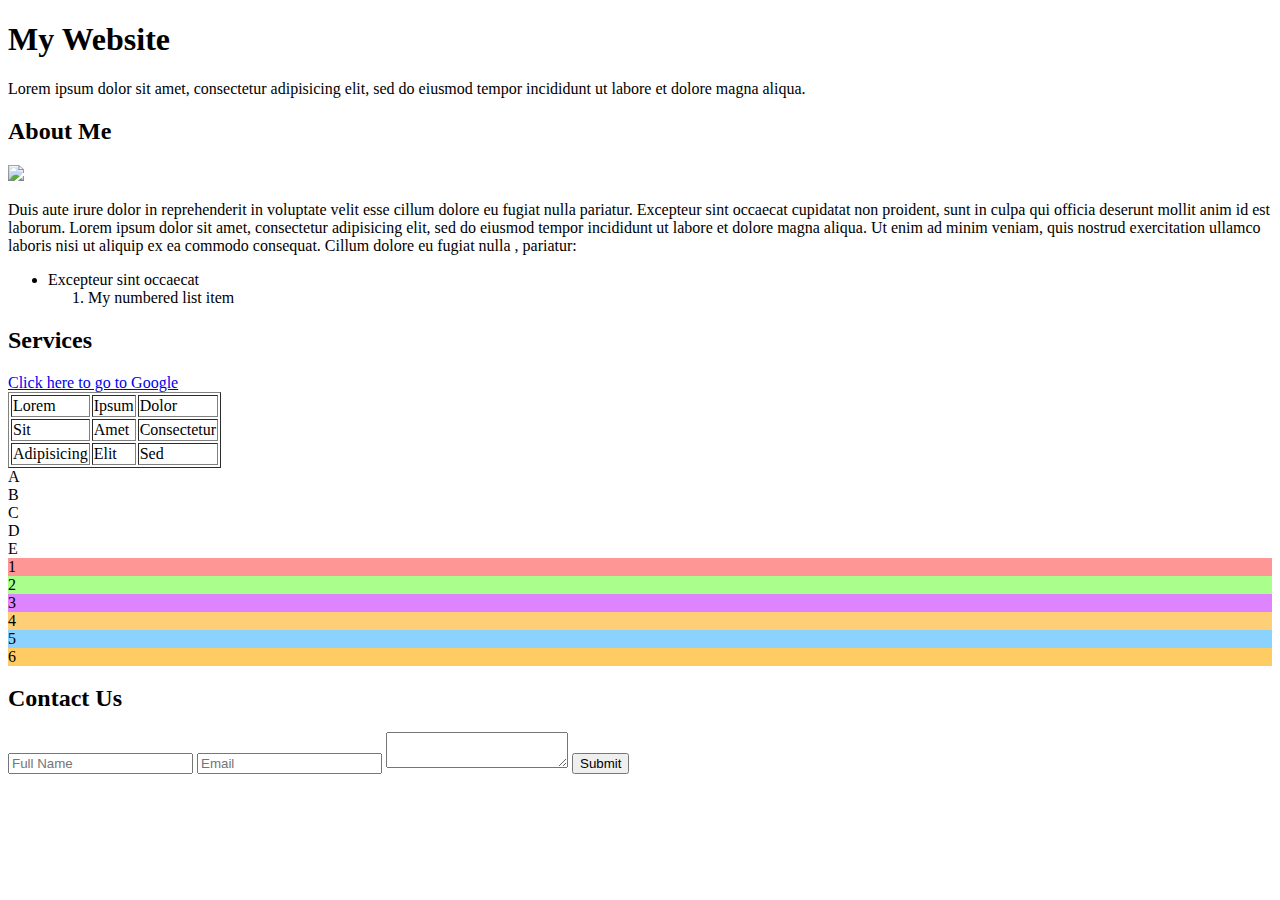
==== My Website with CCS/index.html @ 653fb724 "init: My Website with CCS/index.html&style.css" ====
<!DOCTYPE html>
<html lang="en">

<head>
    <meta charset="UTF-8">
    <meta http-equiv="X-UA-Compatible" content="IE=edge">
    <meta name="viewport" content="width=device-width, initial-scale=1.0">
    <link rel="stylesheet" href="style.css">
    <title>My Website</title>
</head>

<body>
    <h1 id="title">My Website</h1>

    <p class="para-text">Lorem ipsum dolor sit amet, consectetur adipisicing elit, sed do eiusmod tempor incididunt ut labore et dolore magna aliqua.</p>

    <h2 class="subtitle" id="about-me">About Me</h2>

    <img src="../img/img-1.jpg" id="about-us-image">

    <p class="para-text">Duis aute irure dolor in reprehenderit in voluptate velit esse cillum dolore eu fugiat nulla pariatur. Excepteur sint occaecat cupidatat non proident, sunt in culpa qui officia deserunt mollit anim id est laborum.

        <span class="italics">Lorem ipsum dolor sit amet</span>, consectetur adipisicing elit, sed do eiusmod tempor incididunt ut labore et dolore magna aliqua. Ut enim ad minim veniam, quis nostrud exercitation ullamco laboris nisi ut aliquip ex ea
        commodo consequat. Cillum dolore eu fugiat nulla , pariatur:

        <ul>
            <li class="list-item">Excepteur sint occaecat</li>
            <ol>
                <li class="list-item">My numbered list item</li>
            </ol>
        </ul>
    </p>

    <h2 class="subtitle">Services</h2>

    <a href="http://www.google.com" class="link">Click here to go to Google</a>

    <table border="1" class="site-table">
        <thead>
            <tr>
                <td>Lorem</td>
                <td>Ipsum</td>
                <td>Dolor</td>
            </tr>
        </thead>
        <tbody>
            <tr>
                <td>Sit</td>
                <td>Amet</td>
                <td>Consectetur</td>
            </tr>
            <tr>
                <td>Adipisicing</td>
                <td>Elit</td>
                <td>Sed</td>
            </tr>

        </tbody>
    </table>


    <div id="service-image"></div>


    <div class="container">
        <div class="container-item" style="order: 4;
	flex: 1 1 100px;
	align-self: center;
	">A</div>
        <div class="container-item" style="order: 3;
	flex: 1 3 100px;
	align-self: flex-end;
	">B</div>
        <div class="container-item" style="order: 5;
	flex: 5 1 100px;
	align-self: flex-start;
	">C</div>
        <div class="container-item" style="order: 1;
	flex: 1 0 100px;
	align-self: flex-start;
	">D</div>
        <div class="container-item" style="order: 2;
	flex: 1 1 100px;
	align-self: center;
	">E</div>
    </div>

    <div class="grid-container">
        <div class="grid-item" style="
	background: rgb(255, 150, 150);
	grid-area: 2 / 1 / span 2 / span 3;
	">1</div>
        <div class="grid-item" style="
	background: rgb(170, 255, 140);
	">2</div>
        <div class="grid-item" style="
	background: rgb(222, 132, 255);
	">3</div>
        <div class="grid-item" style="
	background: rgb(255, 207, 119);
	">4</div>
        <div class="grid-item" style="
	background: rgb(140, 210, 255);
	">5</div>
        <div class="grid-item" style="
	background: rgb(255, 203, 99);
	">6</div>
    </div>

    <h2 class="subtitle">Contact Us</h2>

    <form>
        <input type="text" placeholder="Full Name" class="form-input">
        <input type="email" placeholder="Email" class="form-input">
        <textarea></textarea>
        <button class="submit-button">Submit</button>
    </form>
</body>

</html>
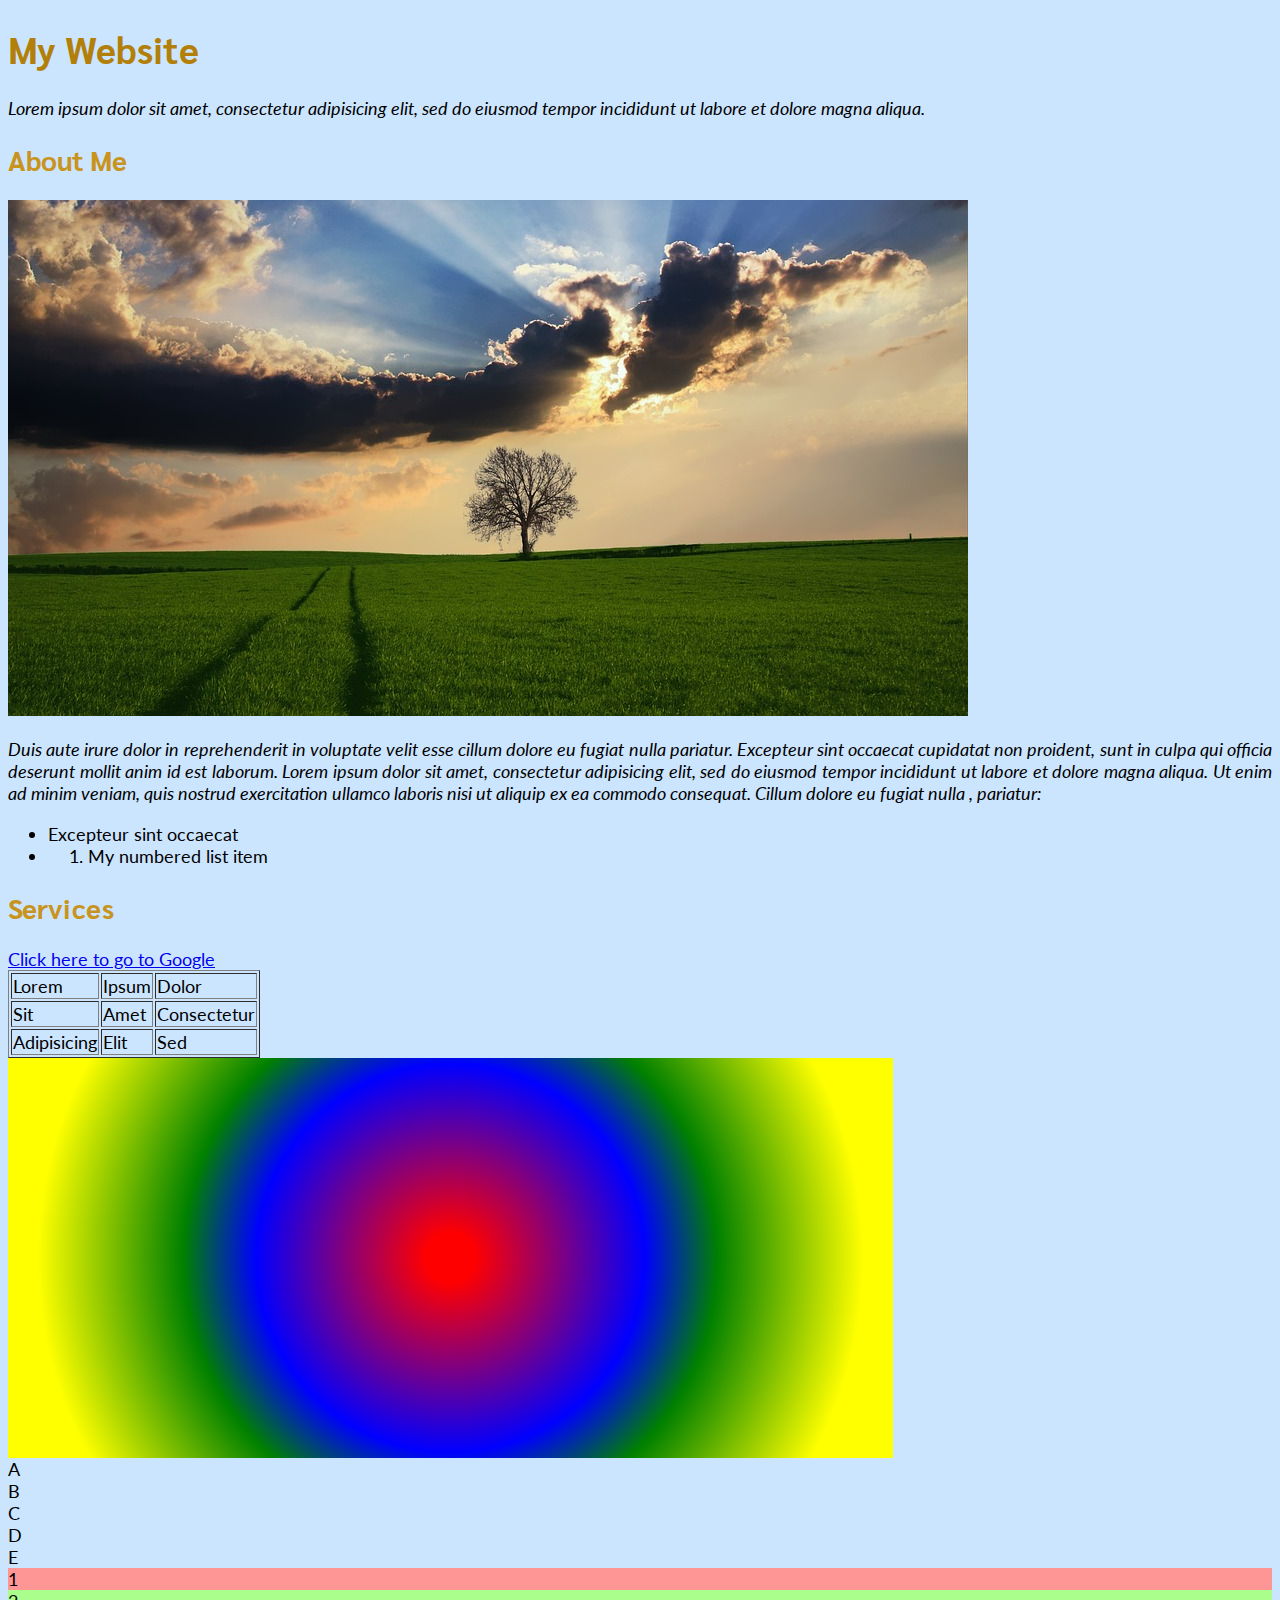
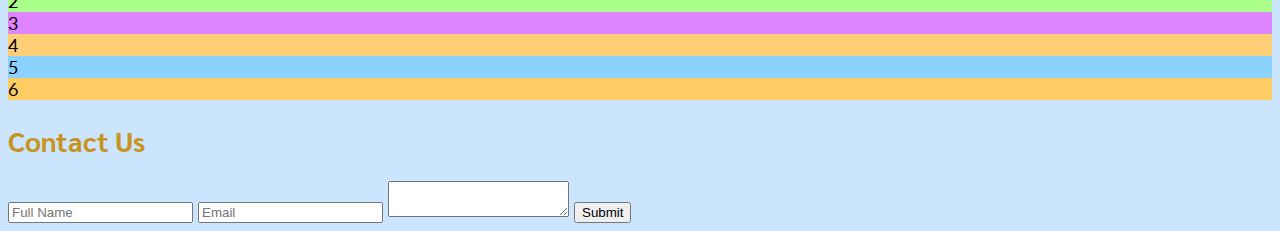
==== commit 98d9dc12: "add style1.css" ====
--- a/My Website with CCS/index.html
+++ b/My Website with CCS/index.html
@@ -5,6 +5,9 @@
     <meta charset="UTF-8">
     <meta http-equiv="X-UA-Compatible" content="IE=edge">
     <meta name="viewport" content="width=device-width, initial-scale=1.0">
+    <link rel="preconnect" href="https://fonts.googleapis.com">
+    <link rel="preconnect" href="https://fonts.gstatic.com" crossorigin>
+    <link href="https://fonts.googleapis.com/css2?family=Lato:wght@400;700&family=Sarabun&display=swap" rel="stylesheet">
     <link rel="stylesheet" href="style.css">
     <title>My Website</title>
 </head>
@@ -16,7 +19,7 @@
 
     <h2 class="subtitle" id="about-me">About Me</h2>
 
-    <img src="../img/img-1.jpg" id="about-us-image">
+    <img src="./img/img-1.jpg" class="link" id="about-us-image">
 
     <p class="para-text">Duis aute irure dolor in reprehenderit in voluptate velit esse cillum dolore eu fugiat nulla pariatur. Excepteur sint occaecat cupidatat non proident, sunt in culpa qui officia deserunt mollit anim id est laborum.
 
@@ -25,9 +28,11 @@
 
         <ul>
             <li class="list-item">Excepteur sint occaecat</li>
-            <ol>
-                <li class="list-item">My numbered list item</li>
-            </ol>
+            <li>
+                <ol>
+                    <li class="list-item">My numbered list item</li>
+                </ol>
+            </li>
         </ul>
     </p>
 
@@ -60,6 +65,7 @@
 
 
     <div id="service-image"></div>
+    <!-- <img src="./img/img-2.jpg" alt="img-2"> -->
 
 
     <div class="container">
--- a/My Website with CCS/style.css
+++ b/My Website with CCS/style.css
@@ -0,0 +1,33 @@
+body {
+    background: linear-gradient(to bottom, rgb(204, 229, 255), rgb(204, 229, 255));
+    /* text-transform: uppercase; */
+    font-size: 1.15em;
+    text-align: justify;
+    font-family: 'Lato';
+}
+
+#title {
+    color: rgb(178, 128, 9);
+    font-family: 'Sarabun', sans-serif;
+}
+
+.subtitle {
+    color: rgb(200, 148, 30);
+    font-family: 'Sarabun', sans-serif;
+}
+
+.para-text {
+    font-style: oblique;
+}
+
+#service-image {
+    height: 400px;
+    width: 70%;
+    /* background: linear-gradient(215deg, rgb(94,255,126), rgb(94,255,126, 0)); */
+    /* background-size: cover; */
+    background: radial-gradient(circle, red 5%, blue 40%, green 55%, yellow 85%);
+}
+
+.link {
+    text-decoration: underline;
+}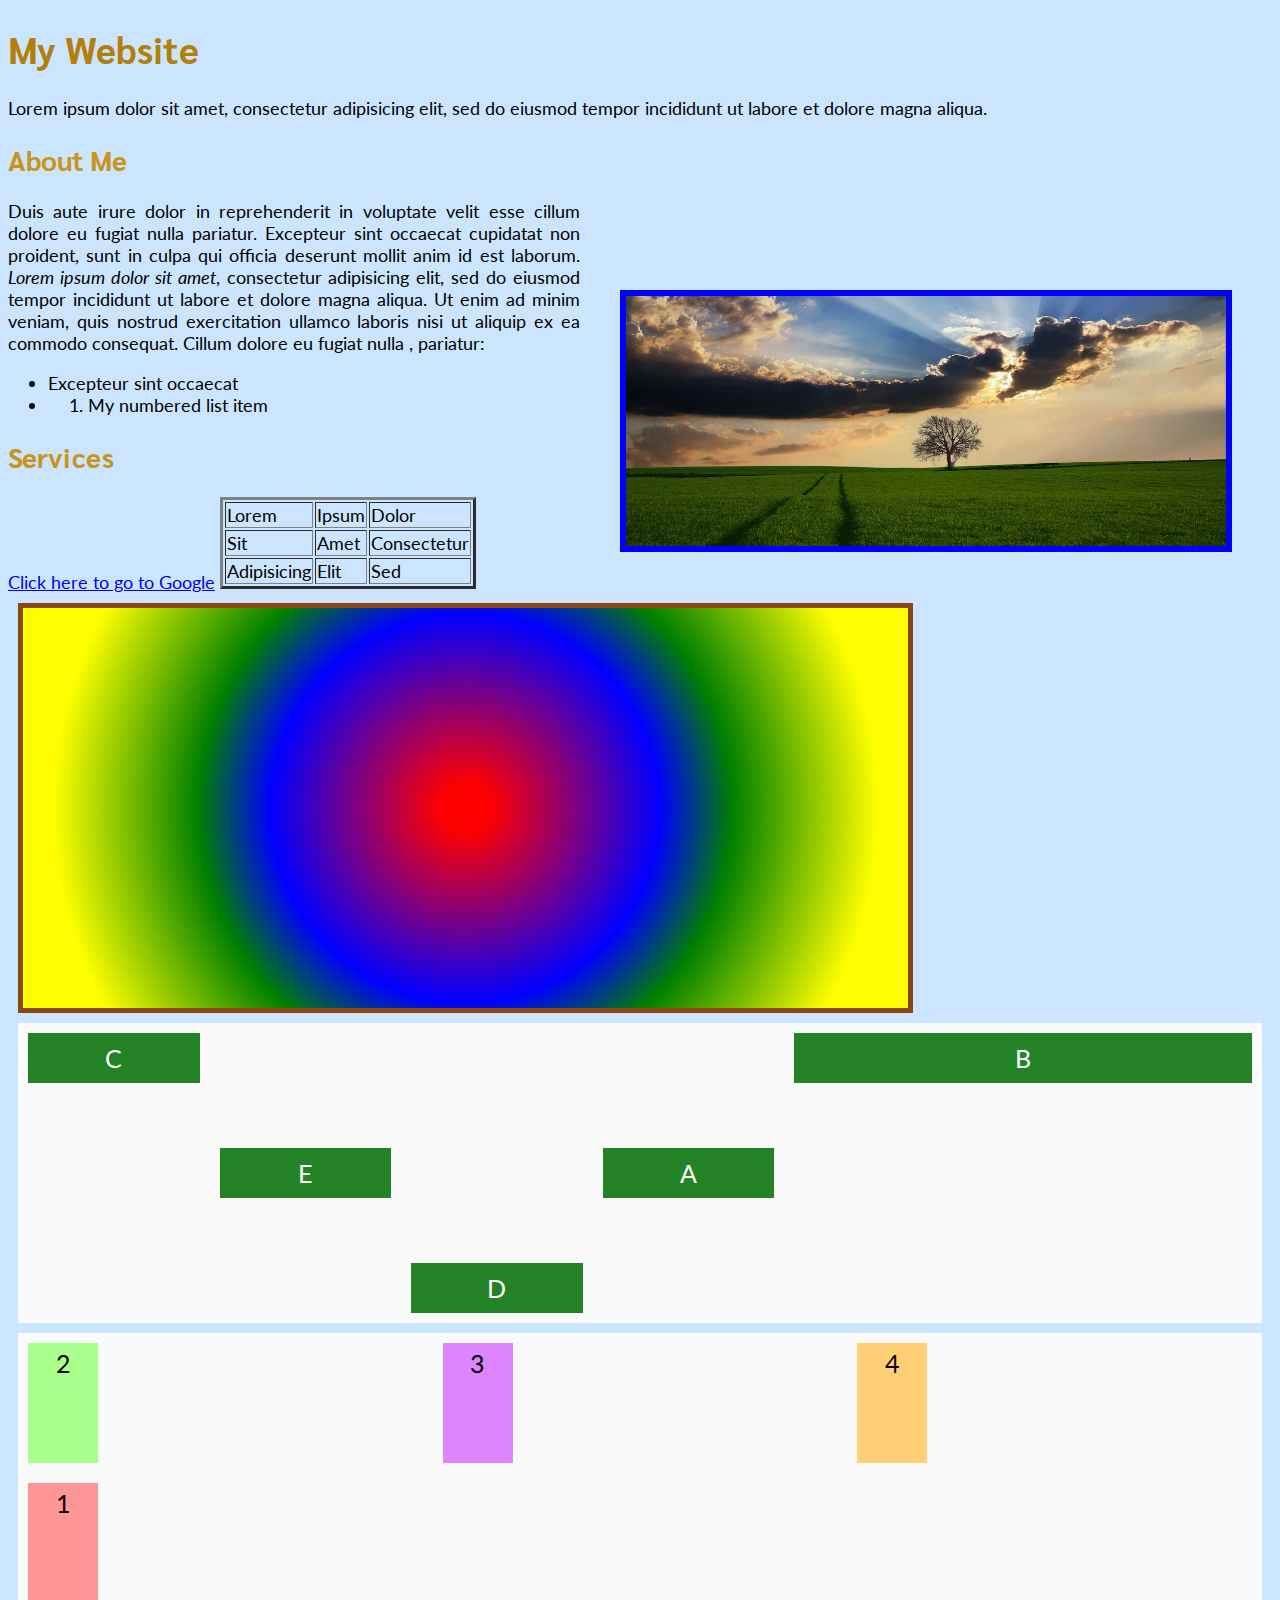
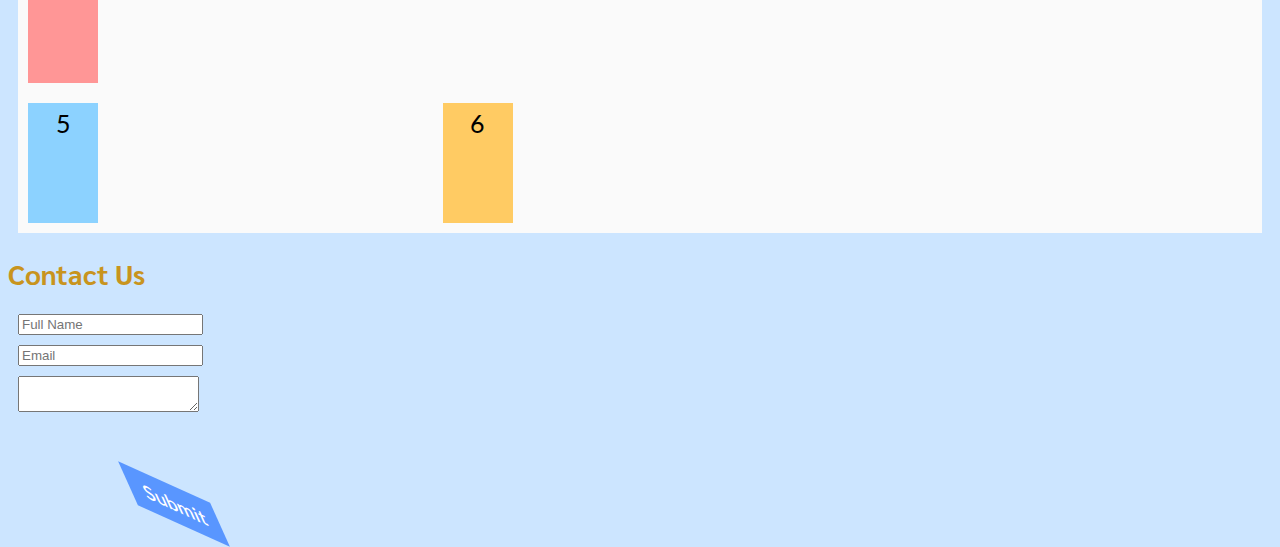
==== commit f474ee36: "feat: finish tutorial" ====
--- a/My Website with CCS/index.html
+++ b/My Website with CCS/index.html
@@ -40,7 +40,7 @@
 
     <a href="http://www.google.com" class="link">Click here to go to Google</a>
 
-    <table border="1" class="site-table">
+    <table border="3" class="site-table">
         <thead>
             <tr>
                 <td>Lorem</td>
@@ -70,47 +70,39 @@
 
     <div class="container">
         <div class="container-item" style="order: 4;
-	flex: 1 1 100px;
-	align-self: center;
-	">A</div>
+        flex: 1 0 100px;
+        align-self: center; ">A</div>
+        <div class="container-item" style="order: 5;
+        flex: 5 1 100px;
+        align-self: flex-start; ">B</div>
+        <div class="container-item" style="order: 1;
+        flex: 1 1 100px;
+        align-self: flex-start; ">C</div>
         <div class="container-item" style="order: 3;
-	flex: 1 3 100px;
-	align-self: flex-end;
-	">B</div>
-        <div class="container-item" style="order: 5;
-	flex: 5 1 100px;
-	align-self: flex-start;
-	">C</div>
-        <div class="container-item" style="order: 1;
-	flex: 1 0 100px;
-	align-self: flex-start;
-	">D</div>
+        flex: 1 3 100px;
+        align-self: flex-end; ">D</div>
         <div class="container-item" style="order: 2;
-	flex: 1 1 100px;
-	align-self: center;
-	">E</div>
+        flex: 1 1 100px;
+        align-self: center; ">E</div>
     </div>
 
     <div class="grid-container">
-        <div class="grid-item" style="
-	background: rgb(255, 150, 150);
-	grid-area: 2 / 1 / span 2 / span 3;
-	">1</div>
-        <div class="grid-item" style="
-	background: rgb(170, 255, 140);
-	">2</div>
-        <div class="grid-item" style="
-	background: rgb(222, 132, 255);
-	">3</div>
-        <div class="grid-item" style="
-	background: rgb(255, 207, 119);
-	">4</div>
-        <div class="grid-item" style="
-	background: rgb(140, 210, 255);
-	">5</div>
-        <div class="grid-item" style="
-	background: rgb(255, 203, 99);
-	">6</div>
+        <div class="grid-item" style="background: rgb(255, 150, 150);
+        /* grid-column: 1 / span 3;	
+        grid-row: 2 / span 2; */
+
+        grid-area: 2 / 1 / span 2 / span 3;
+        ">1</div>
+        <div class="grid-item" style="background: rgb(170, 255, 140);
+        ">2</div>
+        <div class="grid-item" style="background: rgb(222, 132, 255);
+        ">3</div>
+        <div class="grid-item" style="background: rgb(255, 207, 119);
+        ">4</div>
+        <div class="grid-item" style="background: rgb(140, 210, 255);
+        ">5</div>
+        <div class="grid-item" style="background: rgb(255, 203, 99);
+        ">6</div>
     </div>
 
     <h2 class="subtitle">Contact Us</h2>
--- a/My Website with CCS/style.css
+++ b/My Website with CCS/style.css
@@ -4,6 +4,12 @@
     font-size: 1.15em;
     text-align: justify;
     font-family: 'Lato';
+}
+
+input,
+textarea {
+    display: block;
+    margin: 10px;
 }
 
 #title {
@@ -17,7 +23,7 @@
 }
 
 .para-text {
-    font-style: oblique;
+    /* font-style: oblique; */
 }
 
 #service-image {
@@ -26,8 +32,130 @@
     /* background: linear-gradient(215deg, rgb(94,255,126), rgb(94,255,126, 0)); */
     /* background-size: cover; */
     background: radial-gradient(circle, red 5%, blue 40%, green 55%, yellow 85%);
+    border: 5px solid saddlebrown;
+    margin: 10px;
+    /* float: right; */
 }
 
 .link {
     text-decoration: underline;
+}
+
+.italics {
+    font-style: italic;
+}
+
+#about-us-image {
+    height: 250px;
+    width: 60%;
+    max-width: 600px;
+    border: 6px solid blue;
+    margin: 90px 40px;
+    float: right
+}
+
+.site-table {
+    display: inline-block;
+}
+
+.container {
+    background-color: rgb(250, 250, 250);
+    margin: 10px;
+    height: 300px;
+    /*the display type, which is to create the container*/
+    display: flex;
+    flex-direction: row;
+    /* flex-wrap: wrap; */
+    justify-content: center;
+    align-items: center;
+}
+
+.container-item {
+    background: rgb(36, 130, 39);
+    color: white;
+    font-size: 25px;
+    text-align: center;
+    width: 70px;
+    line-height: 50px;
+    margin: 10px;
+}
+
+
+/* Grid Layout */
+
+.grid-container {
+    background-color: rgb(250, 250, 250);
+    margin: 10px;
+    height: 500px;
+    /*  */
+    display: grid;
+    grid-template-columns: auto auto auto;
+    /* grid-column-gap: 150px; */
+    grid-template-rows: auto auto;
+    /* grid-row-gap: 300px; */
+    /* gap: 300px 150px; */
+    /* justify-content: space-evenly;
+    align-content: end; */
+}
+
+.grid-item {
+    color: black;
+    font-size: 25px;
+    text-align: center;
+    width: 70px;
+    line-height: 40px;
+    margin: 10px;
+}
+
+.submit-button {
+    margin: 10px 20px;
+    padding: 10px 15px;
+    border: none;
+    text-decoration: none;
+    font-family: "Lato", sans-serif;
+    font-weight: 600;
+    font-size: 20px;
+    color: white;
+    background: rgb(89, 150, 255);
+    /* transform: translate(50px, 30px); */
+    /* transform: scale(2.5); */
+    /* transform: rotate(-45deg); */
+    /* transform: skewX(-45deg); */
+    transform: matrix(1, 0.45, 0.45, 1, 100, 50);
+    -webkit-transition: background, padding 500ms ease;
+    -moz-transition: background, padding 500ms ease;
+    -o-transition: background, padding 500ms ease;
+}
+
+.submit-button:hover {
+    background: rgb(147, 187, 255);
+    padding: 20px 30px;
+}
+
+#about-me {
+    /* animation-name: red-to-black;
+    animation-duration: 4s;
+    animation-timing-function: linear;
+    /* animation-delay: 2s; */
+    /* animation-iteration-count: 3;
+    animation-direction: alternate-reverse; */
+    -webkit-animation: red-to-black 4s linear 0s 2 alternate-reverse;
+    -moz-animation: red-to-black 4s linear 0s 2 alternate-reverse;
+    -ms-animation: red-to-black 4s linear 0s 2 alternate-reverse;
+    -o-animation: red-to-black 4s linear 0s 2 alternate-reverse;
+}
+
+@keyframes red-to-black {
+    0% {
+        background: red;
+        transform: translate(0px, 0px);
+    }
+    50% {
+        background: yellow;
+        transform: translate(10px, 10px);
+    }
+    100% {
+        background: black;
+        transform: translate(20px, 20px);
+    }
 }